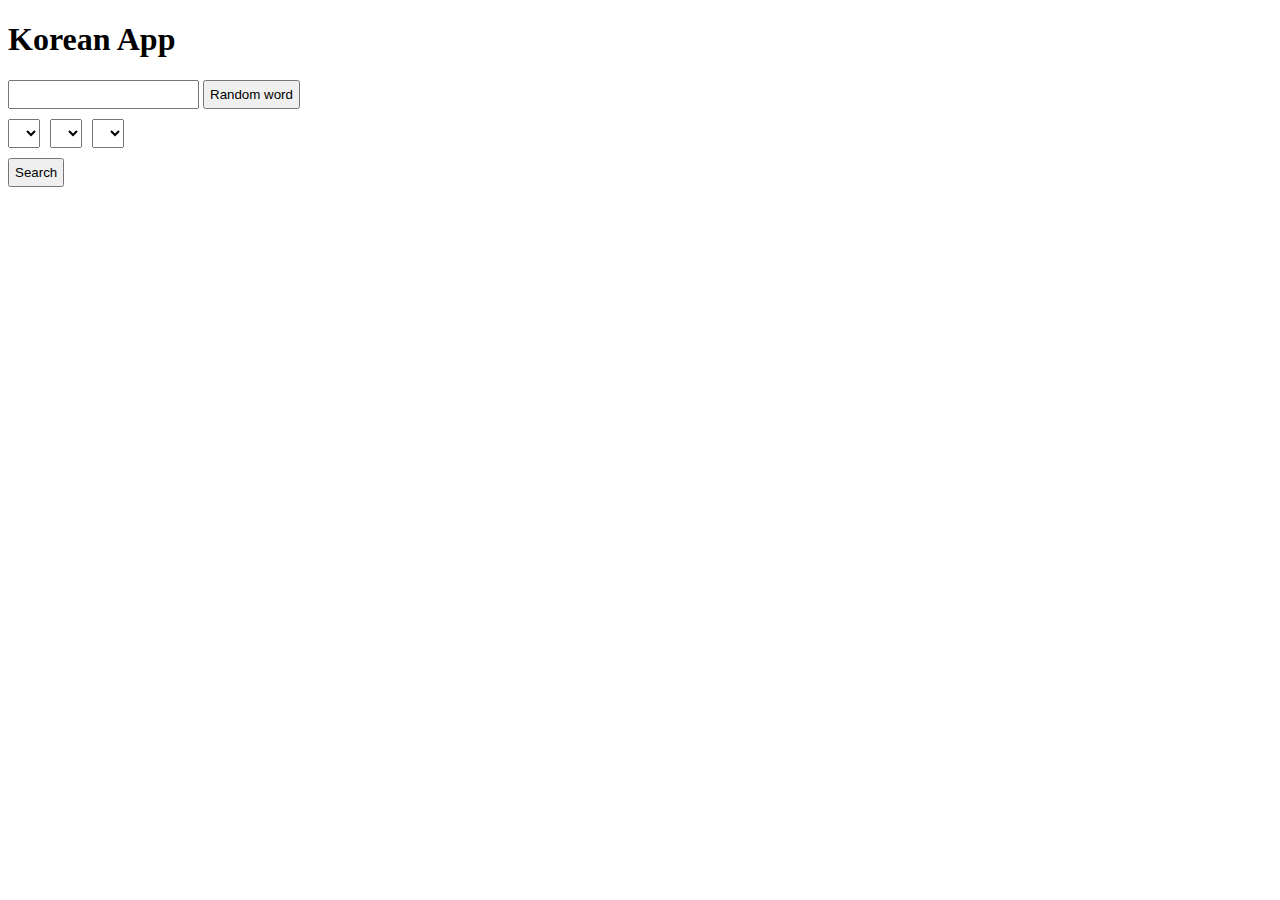
==== home/home.html @ 893d3acb "main-loader" ====
<!DOCTYPE html>
<html lang="en">
<head>
    <meta charset="UTF-8">
    <meta http-equiv="X-UA-Compatible" content="IE=edge">
    <meta name="viewport" content="width=device-width, initial-scale=1.0">
    <title>Document</title>
    <script src="home.js" type="text/Javascript"></script>
    <link rel="stylesheet" type="text/css" href="home.css">
</head>
<body>
    <h1>Korean App</h1>
    <div id="selectContainer">
        <div class="inputContainer">
            <input id="wordInput">  
            <button onclick="inputRandomWord()">Random word</button>
            <p id="invalidInput" class="hide">Input invalido</p>
        </div>
        <div class="selectsContainer">
            <select id="sourceSelect"></select>  
            <select id="artistSelect"></select>
            <select id="videoSelect"></select>  
        </div>
        <button id="searchButton" onclick="search()">Search</button>
    </div>
    <p id="searchUrl" class="hide"></p>
    <div>
        <div id="loadingResults" class="hide">
            <p>Loading...</p>
        </div>
        <div id="searchResultContainer" class="hide"></div>
        <div id="noResults" class="hide">
            <p>No results</p>
        </div>
    </div>
</body>
</html>
---- home/home.css ----
.inputContainer, .selectsContainer{
    margin: 10px 0;
}

.inputContainer input{
    padding: 5px;
}

.selectsContainer{
    display: flex;
}

.resultTitle{
    font-weight: bold;
}

.linesContainer{
    margin: 15px 0;
}

.linesContainer p{
    margin: 0;
}

select, button{
    padding: 5px;
    margin-right: 10px;
}

.show{
    display: block;
}

.hide{
    display: none;
}
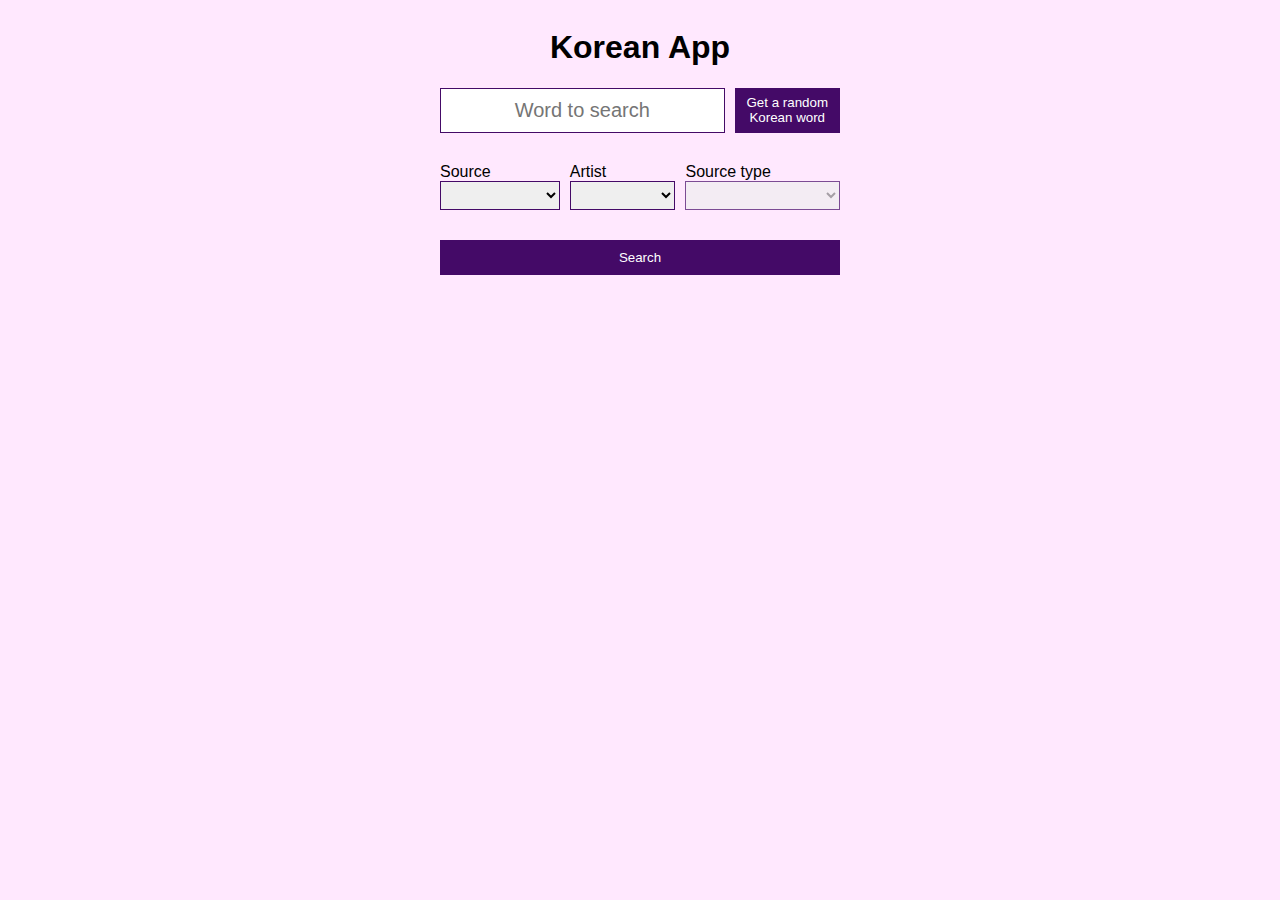
==== commit db266419: "main-loader added" ====
--- a/home/home.html
+++ b/home/home.html
@@ -7,30 +7,47 @@
     <title>Document</title>
     <script src="home.js" type="text/Javascript"></script>
     <link rel="stylesheet" type="text/css" href="home.css">
+    <link rel="stylesheet" type="text/css" href="../shared.css">
 </head>
 <body>
-    <h1>Korean App</h1>
-    <div id="selectContainer">
+    <div class="header">
+        <h1>Korean App</h1>
+        <!--MAIN INPUT-->
         <div class="inputContainer">
-            <input id="wordInput">  
-            <button onclick="inputRandomWord()">Random word</button>
-            <p id="invalidInput" class="hide">Input invalido</p>
+            <input id="wordInput" placeholder="Word to search">  
+            <button onclick="inputRandomWord()">Get a random Korean word</button>
+            <p id="invalidInput" class="invalidInput hide">Invalid input</p>
         </div>
+        <!--SELECTS-->
         <div class="selectsContainer">
-            <select id="sourceSelect"></select>  
-            <select id="artistSelect"></select>
-            <select id="videoSelect"></select>  
+            <div>
+                <label>Source</label>
+                <select id="sourceSelect"></select> 
+            </div>
+            <div>
+                <label>Artist</label>
+                <select id="artistSelect"></select>
+            </div>
+            <div>
+                <label>Source type</label>
+                <select id="videoSelect" disabled></select>  
+            </div>
         </div>
-        <button id="searchButton" onclick="search()">Search</button>
+        <!--SEARCH BUTTON-->
+        <button id="searchButton" class="searchButton" onclick="search()">Search</button>
     </div>
-    <p id="searchUrl" class="hide"></p>
     <div>
-        <div id="loadingResults" class="hide">
-            <p>Loading...</p>
-        </div>
-        <div id="searchResultContainer" class="hide"></div>
-        <div id="noResults" class="hide">
-            <p>No results</p>
+        <!--ENDPOINT URL-->
+        <p id="searchUrl" class="hide"></p>
+        <!--RESULTS-->
+        <div>
+            <div id="loadingResults" class="hide">
+                <p>Loading...</p>
+            </div>
+            <div id="searchResultContainer" class="hide"></div>
+            <div id="noResults" class="hide">
+                <p>No results</p>
+            </div>
         </div>
     </div>
 </body>
--- a/home/home.css
+++ b/home/home.css
@@ -1,14 +1,79 @@
-.inputContainer, .selectsContainer{
-    margin: 10px 0;
+body{
+    display: flex;
+    flex-direction: column;
+    justify-content: center;
+    align-items: center;
+}
+
+.header{
+    width: 400px;
+}
+
+h1{
+    text-align: center;
+}
+
+/* INPUT CONTAINER */
+
+.inputContainer{
+    position: relative;
+    display: flex;
+    justify-content: center;
 }
 
 .inputContainer input{
+    width: 100%;
+    padding: 10px;
+    font-size: 20px;
+    text-align: center;
+    border: 1px solid var(--one);
+}
+
+.inputContainer button{
+    min-width: 100px;
+    margin-left: 10px;
+    padding: 0;
+}
+
+.inputContainer .invalidInput{
+    position: absolute;
+    bottom: -20px;
+    left: 0;
+    color: red;
+}
+
+/* SELECTS CONTAINER */
+
+.selectsContainer{
+    display: flex;
+    align-items: center;
+    margin-top: var(--element-separation);
+}
+
+.selectsContainer div{
+    display: flex;
+    flex-direction: column;
+    flex-grow: 1;
+    margin-right: 10px;
+}
+
+.selectsContainer div:last-child{
+    margin-right: 0px;
+}
+
+.selectsContainer select{
+    border: 1px solid var(--one);
     padding: 5px;
 }
 
-.selectsContainer{
-    display: flex;
+/* SEARCH BUTTON */
+
+.searchButton{
+    margin-top: var(--element-separation);
+    width: 100%;
 }
+
+/* RESULT */
 
 .resultTitle{
     font-weight: bold;
@@ -22,11 +87,6 @@
     margin: 0;
 }
 
-select, button{
-    padding: 5px;
-    margin-right: 10px;
-}
-
 .show{
     display: block;
 }
--- a/shared.css
+++ b/shared.css
@@ -0,0 +1,23 @@
+:root{
+    --one: #440a67;
+    --two: #bd6fed;
+    --three: #b4aee8;
+    --four: #ffe8fe;
+    --element-separation: 30px;
+}
+
+body{
+    font-family:'Gill Sans', 'Gill Sans MT', Calibri, 'Trebuchet MS', sans-serif;
+    background-color: var(--four);
+}
+
+button{
+    background-color: var(--one);
+    border: none;
+    color: white;
+    padding: 10px 20px;
+}
+
+p{
+    margin: 0;
+}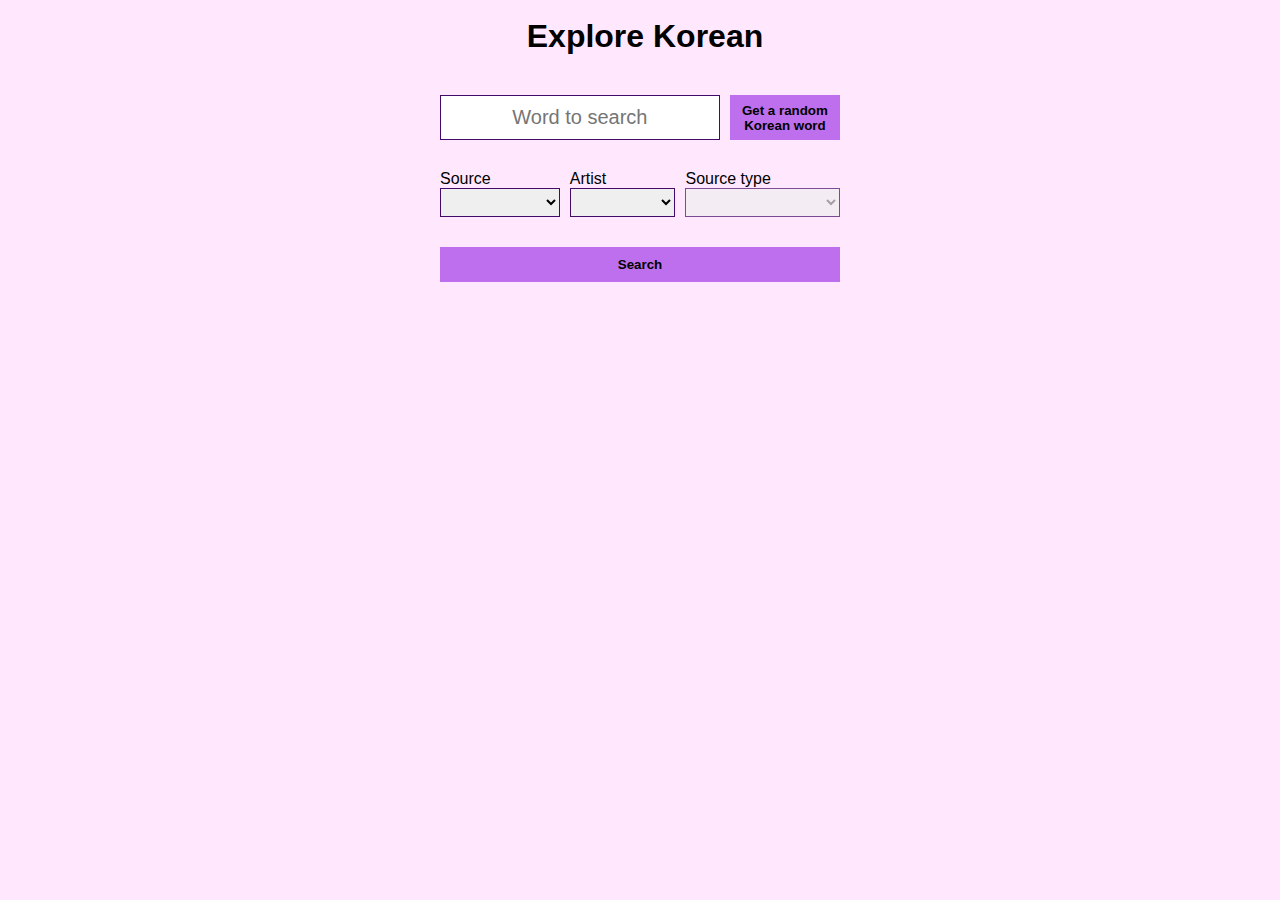
==== commit ae99dbc8: "styles" ====
--- a/home/home.html
+++ b/home/home.html
@@ -11,7 +11,10 @@
 </head>
 <body>
     <div class="header">
-        <h1>Korean App</h1>
+        <!--TITLE-->
+        <div class="title-container">
+            <h1>Explore Korean</h1>
+        </div>
         <!--MAIN INPUT-->
         <div class="inputContainer">
             <input id="wordInput" placeholder="Word to search">  
@@ -36,15 +39,12 @@
         <!--SEARCH BUTTON-->
         <button id="searchButton" class="searchButton" onclick="search()">Search</button>
     </div>
-    <div>
+    <div class="resultsWrapper">
         <!--ENDPOINT URL-->
-        <p id="searchUrl" class="hide"></p>
+        <p id="searchUrl" class="endpoint hide"></p>
         <!--RESULTS-->
         <div>
-            <div id="loadingResults" class="hide">
-                <p>Loading...</p>
-            </div>
-            <div id="searchResultContainer" class="hide"></div>
+            <div id="searchResultContainer" class="searchResultContainer hide"></div>
             <div id="noResults" class="hide">
                 <p>No results</p>
             </div>
--- a/home/home.css
+++ b/home/home.css
@@ -9,8 +9,8 @@
     width: 400px;
 }
 
-h1{
-    text-align: center;
+.title-container{
+    margin-bottom: var(--element-separation)
 }
 
 /* INPUT CONTAINER */
@@ -75,6 +75,33 @@
 
 /* RESULT */
 
+.resultsWrapper{
+    width: 100vw;
+}
+
+.endpoint{
+    margin-top: var(--element-separation);
+    text-align: center;
+}
+
+.searchResultContainer{
+    display: flex;
+    justify-content: center;
+    flex-wrap: wrap;
+    width: 100%;
+}
+
+.searchResultContainer > div{
+    background-color: var(--three);
+    margin-right: 20px;
+    padding: 10px;
+    margin-top: var(--element-separation);
+}
+
+.searchResultContainer > div:last-child{
+    margin-right: 0;
+}
+
 .resultTitle{
     font-weight: bold;
 }
--- a/shared.css
+++ b/shared.css
@@ -11,11 +11,35 @@
     background-color: var(--four);
 }
 
+.title-container{
+    display: flex;
+    justify-content: center;
+}
+
+.word-slot{
+    width: 250px;
+    display: block;
+    font-size: 32px;
+    font-weight: bold;
+    text-align: center;
+    padding: 10px;
+}
+
+.word-slot-container{
+    background-color: var(--two);
+}
+
+h1{
+    margin: 0 0 0 10px;
+    padding: 10px;
+}
+
 button{
-    background-color: var(--one);
+    background-color: var(--two);
     border: none;
-    color: white;
+    color: black;
     padding: 10px 20px;
+    font-weight: bold;
 }
 
 p{
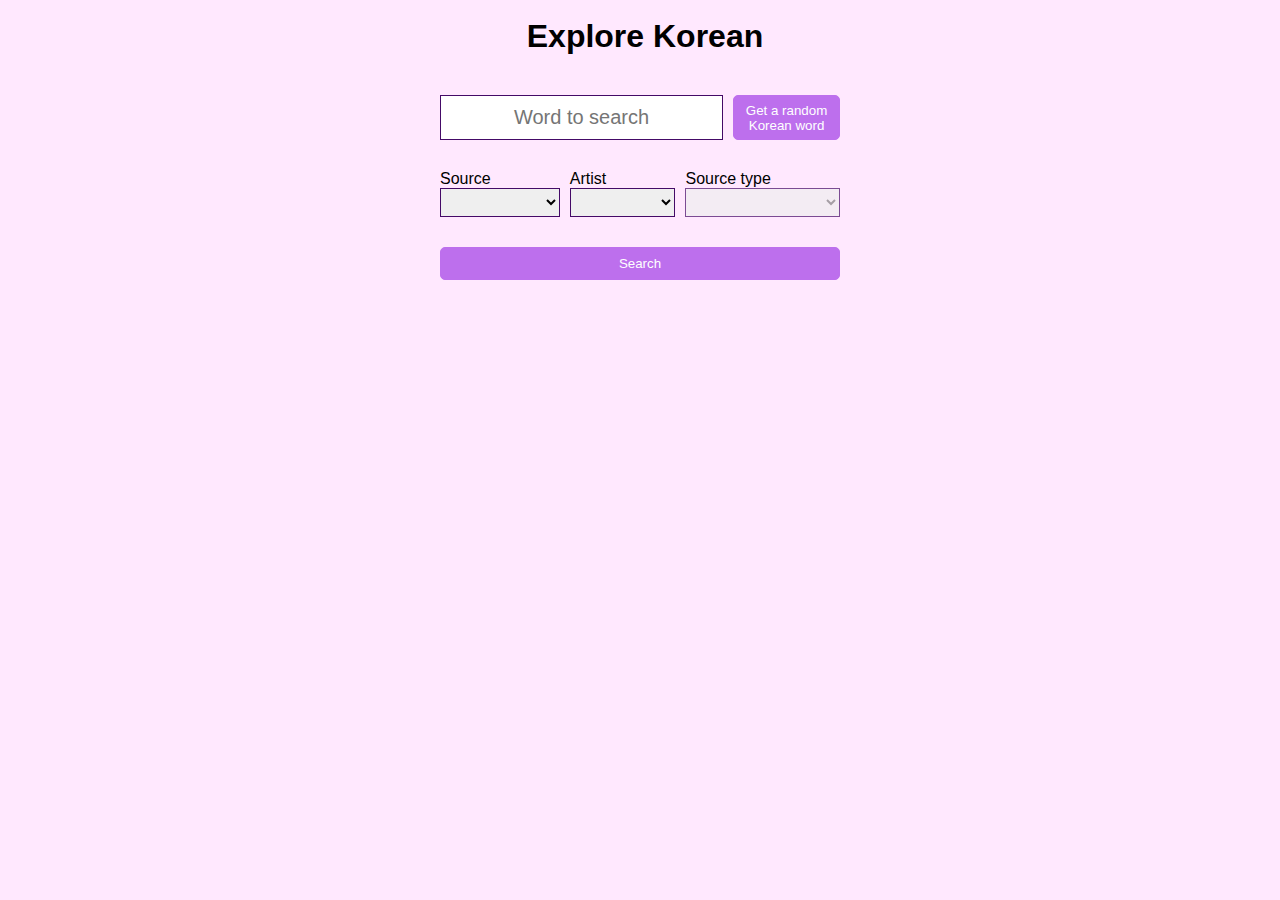
==== commit e7d2858b: "styles" ====
--- a/home/home.html
+++ b/home/home.html
@@ -6,6 +6,7 @@
     <meta name="viewport" content="width=device-width, initial-scale=1.0">
     <title>Document</title>
     <script src="home.js" type="text/Javascript"></script>
+    <link href="https://cdn.jsdelivr.net/npm/bootstrap@5.1.1/dist/css/bootstrap.min.css" rel="stylesheet" integrity="sha384-F3w7mX95PdgyTmZZMECAngseQB83DfGTowi0iMjiWaeVhAn4FJkqJByhZMI3AhiU" crossorigin="anonymous">
     <link rel="stylesheet" type="text/css" href="home.css">
     <link rel="stylesheet" type="text/css" href="../shared.css">
 </head>
@@ -17,27 +18,27 @@
         </div>
         <!--MAIN INPUT-->
         <div class="inputContainer">
-            <input id="wordInput" placeholder="Word to search">  
-            <button onclick="inputRandomWord()">Get a random Korean word</button>
+            <input type="text" class="form-control" id="wordInput" placeholder="Word to search">  
+            <button type="button" class="inputButton" onclick="inputRandomWord()">Get a random Korean word</button>
             <p id="invalidInput" class="invalidInput hide">Invalid input</p>
         </div>
         <!--SELECTS-->
         <div class="selectsContainer">
             <div>
                 <label>Source</label>
-                <select id="sourceSelect"></select> 
+                <select class="form-select" id="sourceSelect"></select> 
             </div>
             <div>
                 <label>Artist</label>
-                <select id="artistSelect"></select>
+                <select class="form-select" id="artistSelect"></select>
             </div>
             <div>
                 <label>Source type</label>
-                <select id="videoSelect" disabled></select>  
+                <select class="form-select" id="videoSelect" disabled></select>  
             </div>
         </div>
         <!--SEARCH BUTTON-->
-        <button id="searchButton" class="searchButton" onclick="search()">Search</button>
+        <button id="searchButton" class="searchButton" type="button" onclick="search()">Search</button>
     </div>
     <div class="resultsWrapper">
         <!--ENDPOINT URL-->
@@ -45,10 +46,14 @@
         <!--RESULTS-->
         <div>
             <div id="searchResultContainer" class="searchResultContainer hide"></div>
-            <div id="noResults" class="hide">
+            <div id="loading" class="hide searchResultMessage">
+                <p>Loading...</p>
+            </div>
+            <div id="noResults" class="hide searchResultMessage">
                 <p>No results</p>
             </div>
         </div>
     </div>
+    <script src="https://cdn.jsdelivr.net/npm/bootstrap@5.1.1/dist/js/bootstrap.bundle.min.js" integrity="sha384-/bQdsTh/da6pkI1MST/rWKFNjaCP5gBSY4sEBT38Q/9RBh9AH40zEOg7Hlq2THRZ" crossorigin="anonymous"></script>
 </body>
 </html>--- a/home/home.css
+++ b/home/home.css
@@ -42,6 +42,16 @@
     color: red;
 }
 
+.inputButton{
+    background-color: var(--two);
+    border: 1px solid var(--two);
+}
+
+.inputButton:hover{
+    background-color: var(--one);
+    border: 1px solid var(--one);
+}
+
 /* SELECTS CONTAINER */
 
 .selectsContainer{
@@ -71,6 +81,13 @@
 .searchButton{
     margin-top: var(--element-separation);
     width: 100%;
+    background-color: var(--two);
+    border: 1px solid var(--two);
+}
+
+.searchButton:hover{
+    background-color: var(--one);
+    border: 1px solid var(--one);
 }
 
 /* RESULT */
@@ -85,10 +102,9 @@
 }
 
 .searchResultContainer{
+    margin: 20px 40px;
     display: flex;
-    justify-content: center;
-    flex-wrap: wrap;
-    width: 100%;
+    flex-direction: column;
 }
 
 .searchResultContainer > div{
@@ -96,10 +112,17 @@
     margin-right: 20px;
     padding: 10px;
     margin-top: var(--element-separation);
+    border-radius: 5px;
 }
 
 .searchResultContainer > div:last-child{
     margin-right: 0;
+}
+
+.searchResultMessage {
+    margin-top: 50px;
+    text-align: center;
+    font-size: 20px;
 }
 
 .resultTitle{
--- a/shared.css
+++ b/shared.css
@@ -37,9 +37,9 @@
 button{
     background-color: var(--two);
     border: none;
-    color: black;
-    padding: 10px 20px;
-    font-weight: bold;
+    color: white;
+    padding: 8px 20px;
+    border-radius: 5px;
 }
 
 p{
